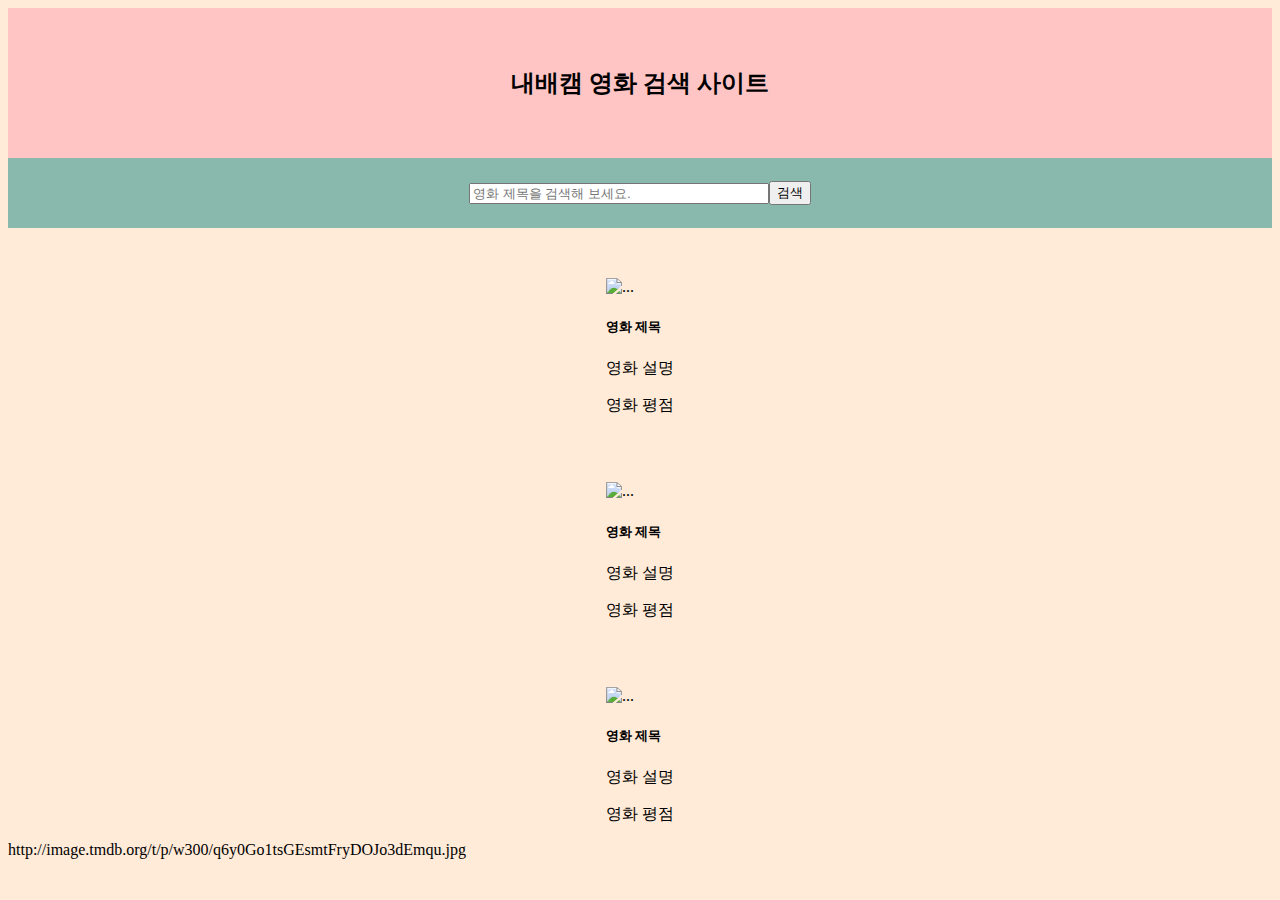
==== JS_personal_project/index.html @ a8426cb4 "JS 개인과제 업로드" ====
<!DOCTYPE html>
<html lang="en">

<head>
    <meta charset="UTF-8">
    <meta name="viewport" content="width=device-width, initial-scale=1.0">
    <title>내배캠 영화 검색 사이트</title>
    <link href="https://cdn.jsdelivr.net/npm/bootstrap@5.0.2/dist/css/bootstrap.min.css" rel="stylesheet"
        integrity="sha384-EVSTQN3/azprG1Anm3QDgpJLIm9Nao0Yz1ztcQTwFspd3yD65VohhpuuCOmLASjC" crossorigin="anonymous">
    <style>
        .myHead {
            background-color: #FFC5C5;
            height: 150px;

            display: flex;
            flex-direction: row;
            align-items: center;
            justify-content: center;
        }

        body {
            background-color: #FFEBD8;
        }

        .mySearch {
            background-color: #89B9AD;
            height: 70px;

            display: flex;
            flex-direction: row;
            align-items: center;
            justify-content: center;
        }

        .col {

            display: flex;
            flex-direction: row;
            align-items: center;
            justify-content: center;

            margin-top: 50px;
        }
        

    </style>
    <script>
        const options = {
            method: 'GET',
            headers: {
                accept: 'application/json',
                Authorization: 'Bearer eyJhbGciOiJIUzI1NiJ9.eyJhdWQiOiJiYzFjNzNiNzQ4N2IwMTM5ZTI2MDU5MjFhZTBhMjA0MCIsInN1YiI6IjY1OTY1YTFmMzI2ZWMxNGU2ZDA2YzFkMCIsInNjb3BlcyI6WyJhcGlfcmVhZCJdLCJ2ZXJzaW9uIjoxfQ.h6L2OeVyMqWiyUQs3Qi5f-6rwiWL-k8Oku-0G_5f6S0'
            }
        };

        fetch('https://api.themoviedb.org/3/movie/top_rated?language=en-US&page=1', options)
            .then(response => response.json())
            .then(response => console.log(response))
            .catch(err => console.error(err));

        function openid(){
            alert('영화 id :' + 'api에서 가져온 id 값');
        }

    </script>

</head>

<body>
    <div class="myHead">
        <h2>내배캠 영화 검색 사이트</h2>
    </div>
    <div class="mySearch">
        <form class="col-12 col-lg-auto mb-3 mb-lg-0 me-lg-3" role="search">
            <input style="width : 300px" type="search" class="form-control form-control-dark text-bg-dark"
                placeholder="영화 제목을 검색해 보세요. " aria-label="Search">
        </form>
        <div class="text-end">
            <button type="button" class="btn btn-outline-light me-2">검색</button>
        </div>
    </div>
    <div class="myCards" onclick="openid()">
        <div class="row row-cols-1 row-cols-md-3 g-4">
            <div class="col">
                <div class="card">
                    <img src="http://image.tmdb.org/t/p/w300/q6y0Go1tsGEsmtFryDOJo3dEmqu.jpg" class="card-img-top"
                        alt="...">
                    <div class="card-body">
                        <h5 class="card-title">영화 제목</h5>
                        <p class="card-text">영화 설명</p>
                        <p class="card-text">영화 평점</p>
                    </div>
                </div>
            </div>
            <div class="col">
                <div class="card">
                    <img src="http://image.tmdb.org/t/p/w300/q6y0Go1tsGEsmtFryDOJo3dEmqu.jpg" class="card-img-top"
                        alt="...">
                    <div class="card-body">
                        <h5 class="card-title">영화 제목</h5>
                        <p class="card-text">영화 설명</p>
                        <p class="card-text">영화 평점</p>
                    </div>
                </div>
            </div>
            <div class="col">
                <div class="card">
                    <img src="http://image.tmdb.org/t/p/w300/q6y0Go1tsGEsmtFryDOJo3dEmqu.jpg" class="card-img-top"
                        alt="...">
                    <div class="card-body">
                        <h5 class="card-title">영화 제목</h5>
                        <p class="card-text">영화 설명</p>
                        <p class="card-text">영화 평점</p>
                    </div>
                </div>
            </div>
        </div>
    </div>
</body>

</html>
http://image.tmdb.org/t/p/w300/q6y0Go1tsGEsmtFryDOJo3dEmqu.jpg
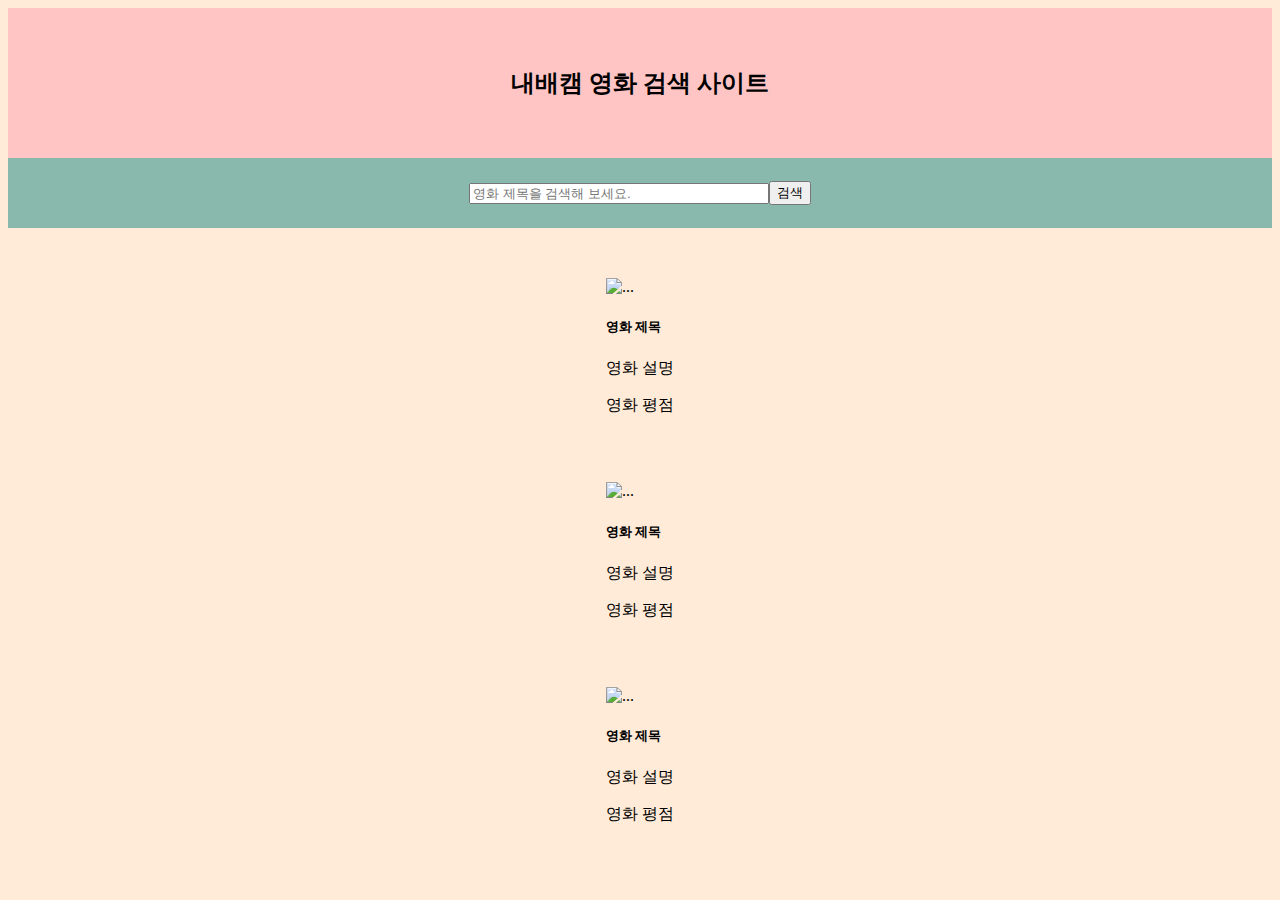
==== commit 3282d95c: "html 파일 수정" ====
--- a/JS_personal_project/index.html
+++ b/JS_personal_project/index.html
@@ -41,8 +41,6 @@
 
             margin-top: 50px;
         }
-        
-
     </style>
     <script>
         const options = {
@@ -53,12 +51,16 @@
             }
         };
 
-        fetch('https://api.themoviedb.org/3/movie/top_rated?language=en-US&page=1', options)
-            .then(response => response.json())
-            .then(response => console.log(response))
-            .catch(err => console.error(err));
+        fetch(
+            "https://api.themoviedb.org/3/movie/top_rated?language=en-US&page=1",
+            options
+        )
+            .then((response) => response.json())
+            .then((response) => { console.log(response) })
+            .catch((err) => console.error(err));
 
-        function openid(){
+
+        function openid() {
             alert('영화 id :' + 'api에서 가져온 id 값');
         }
 
@@ -118,5 +120,4 @@
     </div>
 </body>
 
-</html>
-http://image.tmdb.org/t/p/w300/q6y0Go1tsGEsmtFryDOJo3dEmqu.jpg+</html>